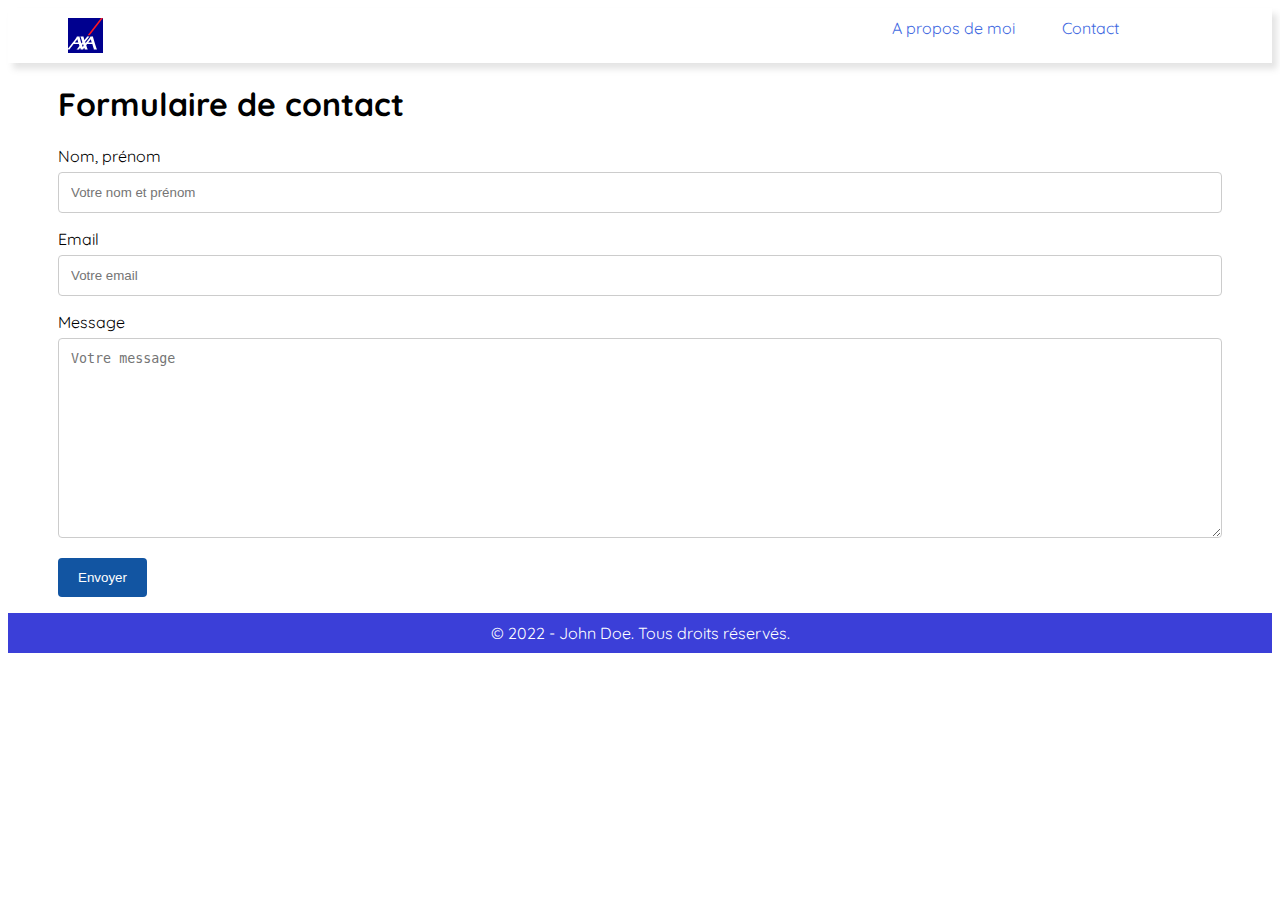
==== Site/contact.html @ 78ba884d "feat : initialisation du site web" ====
<!DOCTYPE html>
<html lang="fr">
  <head>
    <meta charset="UTF-8" />
    <meta http-equiv="X-UA-Compatible" content="IE=edge" />
    <meta name="Author" content="John Doe" />
    <meta name="Category" content="stage, programmation informatique" />
    <meta name="viewport" content="width=device-width, initial-scale=1.0" />
    <title>Contact</title>
    <meta
      name="description"
      content="Formulaire contact."
    />
    <link rel="stylesheet" href="./css/style.css" />
    <link rel="preconnect" href="https://fonts.googleapis.com" />
    <link rel="preconnect" href="https://fonts.gstatic.com" crossorigin />
    <link
      href="https://fonts.googleapis.com/css2?family=Quicksand:wght@300;400;500;600;700&display=swap"
      rel="stylesheet"
    />
    <link rel="shortcut icon" href="./images/favicon.png" />
  </head>

  <body>
    <header>
      <section class="container">
        <div class="row">
          <div class="column">
            <img src="./images/logo-axa.svg" class="logoIcon" alt="logo AXA" />
          </div>
          <div class="column">
            <nav class="menu">
              <div class="pages">
                <a href="./index.html">A propos de moi</a>
                <a href="./contact.html">Contact</a>
              </div>   
            </nav>
          </div>
        </div>  
      </section>
    </header>

    <main>
      <article class="container">
        <section class="formulaire-contact">
            <h1>Formulaire de contact</h1>
            <form action="./message-envoye.html">
              <label for="nomPrenom">Nom, prénom</label>
              <input type="text" id="nomPrenom" name="nomPrenom" placeholder="Votre nom et prénom">
          
              <label for="emailAddress">Email</label>
              <input id="emailAddress" type="email" name="email" placeholder="Votre email">
          
              <label for="message">Message</label>
              <textarea id="message" name="message" placeholder="Votre message" style="height:200px"></textarea>
              
              <input type="submit" value="Envoyer">
            </form>
        </section>
      </article>
    </main>
    <footer>
      &copy; 2022 - John Doe. Tous droits réservés.
    </footer>
  </body>
</html>
---- Site/css/style.css ----
/* Style Commun */

body {
  font-family: 'Quicksand', sans-serif;
}

p {
  font-size: 1.2rem;
}

.container {
  max-width: 1420px;
  margin: 0 50px 0 50px;
}

.row {
  display: flex;
  flex-direction: row;
  flex-wrap: wrap;
  width: 100%;
}

.column {
  display: flex;
  flex-direction: column;
  flex-basis: 100%;
  flex: 1;
}


/* Style Header */

header {
  padding: 10px;
  box-shadow: 0.3rem 0.4rem 0.4rem rgba(121, 119, 119, 0.2);
}

.logoIcon {
  width: 35px;
  margin-right: 0.6rem;
}

nav 
{
    width: 100%;
}
 
nav .pages 
{
    display: flex;
    flex-direction: row;
    flex-wrap: wrap;
    justify-content: flex-end;
    column-gap: 20px;
}

nav .pages a
{
    width: 150px;
    color: royalblue;
    font-weight: 400;
    text-decoration: none;
}

nav .pages a :hover
{
  text-decoration: underline;
}

/* Style Body */

.banniere h1 {
  padding: 50px 0px 0px 0px;
  text-align:center;
}

.presentation {
  margin-top: 50px;
}

.contact-btn {
  width: 120px;
  background-color: #1255a2;
  color: white;
  padding: 10px 10px;
  text-decoration: none;
}

.contact-btn:hover {
  background-color: #1872D9;
}

.experiences h2 {
  padding: 50px 0px 0px 0px;
  text-align:center;
}

/* Formulaire Contact */

input[type=text], textarea, input[type=email] {
  width: 100%;
  padding: 12px;
  border: 1px solid #ccc;
  border-radius: 4px;
  box-sizing: border-box;
  margin-top: 6px;
  margin-bottom: 16px;
  margin-right: 0px;
  margin-left: 0px;
  resize: vertical;
}
label{margin-right: 0px;
  margin-left: 0px;
  width: 100%;}

input[type=submit] {
  background-color: #1255a2;
  color: white;
  padding: 12px 20px;
  border: none;
  border-radius: 4px;
  cursor: pointer;
}

input[type=submit]:hover {
  background-color: #1872D9;
}



/* Style Footer */

footer {
  background: #3b3fd8;
  padding: 10px;
  color: white;
  text-align: center;
  margin-top: 1rem;
}

@media (max-width: 800px) {

  /* possibilité d'adapter le style du site en fonction de la taille de l'écran, ici pour des devices mobiles */
 
}
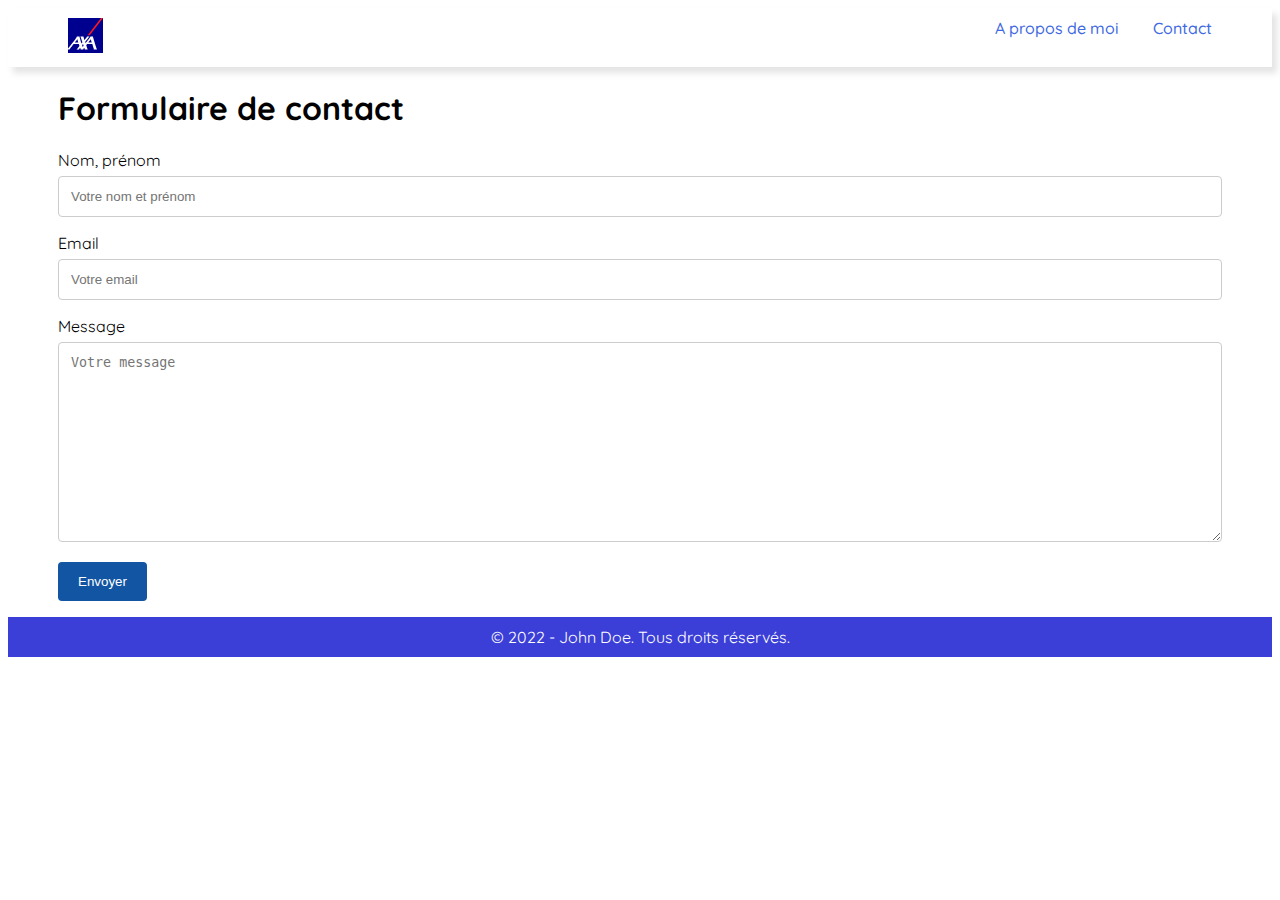
==== commit 9709bc3e: "chore : suppression du code et fichiers inutiles" ====
--- a/Site/contact.html
+++ b/Site/contact.html
@@ -25,15 +25,13 @@
     <header>
       <section class="container">
         <div class="row">
-          <div class="column">
+          <div id="logo">
             <img src="./images/logo-axa.svg" class="logoIcon" alt="logo AXA" />
           </div>
-          <div class="column">
-            <nav class="menu">
-              <div class="pages">
+          <div id="top-naviguation">
+            <nav>
                 <a href="./index.html">A propos de moi</a>
-                <a href="./contact.html">Contact</a>
-              </div>   
+                <a href="./contact.html">Contact</a>  
             </nav>
           </div>
         </div>  
--- a/Site/css/style.css
+++ b/Site/css/style.css
@@ -4,7 +4,7 @@
   font-family: 'Quicksand', sans-serif;
 }
 
-p {
+p ul {
   font-size: 1.2rem;
 }
 
@@ -17,16 +17,9 @@
   display: flex;
   flex-direction: row;
   flex-wrap: wrap;
+  flex-grow: 1;
   width: 100%;
 }
-
-.column {
-  display: flex;
-  flex-direction: column;
-  flex-basis: 100%;
-  flex: 1;
-}
-
 
 /* Style Header */
 
@@ -40,30 +33,26 @@
   margin-right: 0.6rem;
 }
 
-nav 
-{
-    width: 100%;
+#logo {
+  width:10%;
+}
+
+#top-naviguation {
+  width:90%;
+}
+
+nav {
+  float: right;
 }
  
-nav .pages 
-{
-    display: flex;
-    flex-direction: row;
-    flex-wrap: wrap;
-    justify-content: flex-end;
-    column-gap: 20px;
+nav a {
+    color: royalblue;
+    font-weight: 500;
+    text-decoration: none;
+    margin-left: 30px;
 }
 
-nav .pages a
-{
-    width: 150px;
-    color: royalblue;
-    font-weight: 400;
-    text-decoration: none;
-}
-
-nav .pages a :hover
-{
+nav a:hover {
   text-decoration: underline;
 }
 
@@ -76,6 +65,10 @@
 
 .presentation {
   margin-top: 50px;
+}
+
+.presentation-txt {
+  min-width: 400px;
 }
 
 .contact-btn {
@@ -93,6 +86,10 @@
 .experiences h2 {
   padding: 50px 0px 0px 0px;
   text-align:center;
+}
+
+.experience {
+  width : 400px;
 }
 
 /* Formulaire Contact */
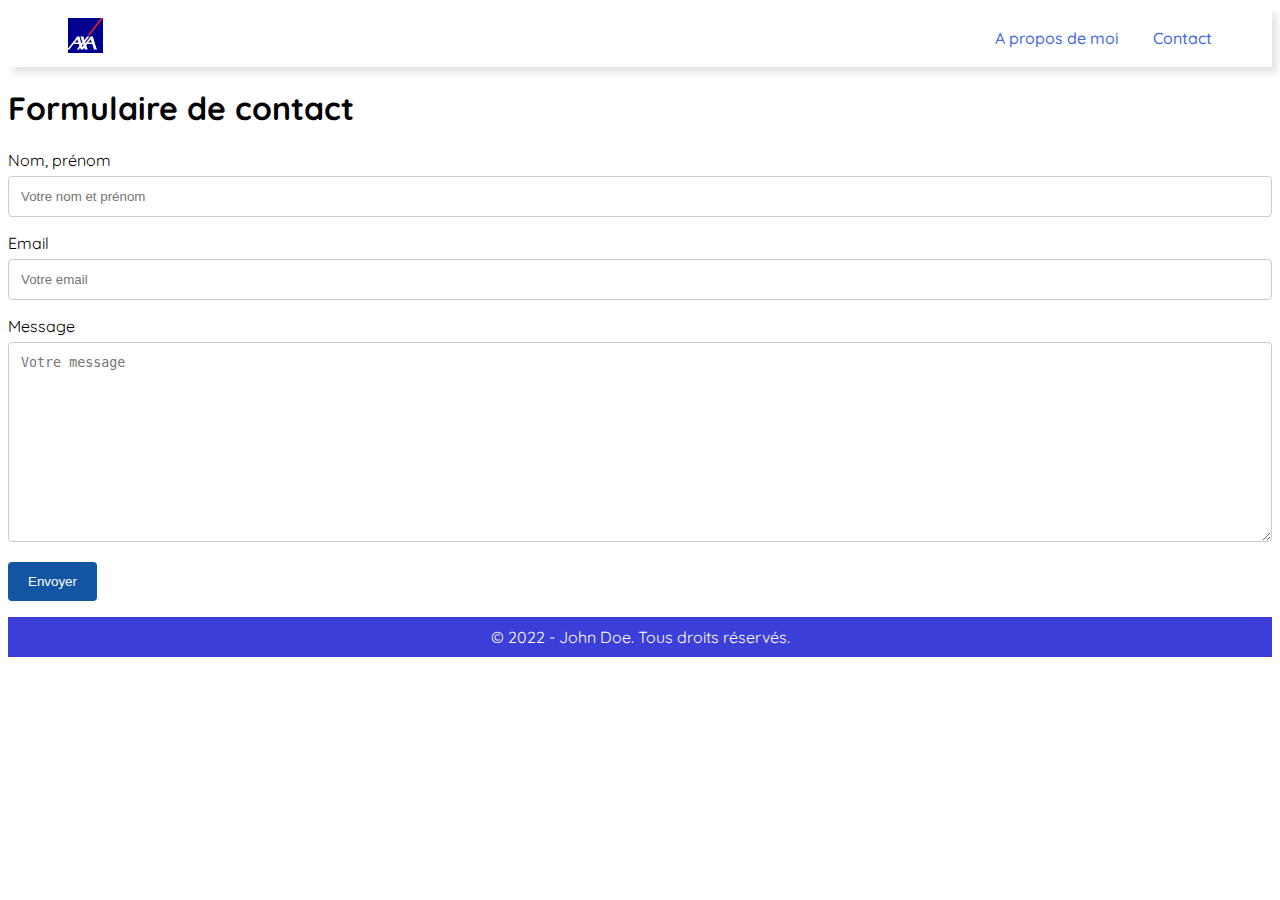
==== commit 1db47c95: "refactor : simplification de la gestion du layout" ====
--- a/Site/contact.html
+++ b/Site/contact.html
@@ -1,64 +1,60 @@
-<!DOCTYPE html>
-<html lang="fr">
-  <head>
-    <meta charset="UTF-8" />
-    <meta http-equiv="X-UA-Compatible" content="IE=edge" />
-    <meta name="Author" content="John Doe" />
-    <meta name="Category" content="stage, programmation informatique" />
-    <meta name="viewport" content="width=device-width, initial-scale=1.0" />
-    <title>Contact</title>
-    <meta
-      name="description"
-      content="Formulaire contact."
-    />
-    <link rel="stylesheet" href="./css/style.css" />
-    <link rel="preconnect" href="https://fonts.googleapis.com" />
-    <link rel="preconnect" href="https://fonts.gstatic.com" crossorigin />
-    <link
-      href="https://fonts.googleapis.com/css2?family=Quicksand:wght@300;400;500;600;700&display=swap"
-      rel="stylesheet"
-    />
-    <link rel="shortcut icon" href="./images/favicon.png" />
-  </head>
-
-  <body>
-    <header>
-      <section class="container">
-        <div class="row">
-          <div id="logo">
-            <img src="./images/logo-axa.svg" class="logoIcon" alt="logo AXA" />
-          </div>
-          <div id="top-naviguation">
-            <nav>
-                <a href="./index.html">A propos de moi</a>
-                <a href="./contact.html">Contact</a>  
-            </nav>
-          </div>
-        </div>  
-      </section>
-    </header>
-
-    <main>
-      <article class="container">
-        <section class="formulaire-contact">
-            <h1>Formulaire de contact</h1>
-            <form action="./message-envoye.html">
-              <label for="nomPrenom">Nom, prénom</label>
-              <input type="text" id="nomPrenom" name="nomPrenom" placeholder="Votre nom et prénom">
-          
-              <label for="emailAddress">Email</label>
-              <input id="emailAddress" type="email" name="email" placeholder="Votre email">
-          
-              <label for="message">Message</label>
-              <textarea id="message" name="message" placeholder="Votre message" style="height:200px"></textarea>
-              
-              <input type="submit" value="Envoyer">
-            </form>
-        </section>
-      </article>
-    </main>
-    <footer>
-      &copy; 2022 - John Doe. Tous droits réservés.
-    </footer>
-  </body>
-</html>
+<!DOCTYPE html>
+<html lang="fr">
+  <head>
+    <meta charset="UTF-8" />
+    <meta http-equiv="X-UA-Compatible" content="IE=edge" />
+    <meta name="Author" content="John Doe" />
+    <meta name="Category" content="stage, programmation informatique" />
+    <meta name="viewport" content="width=device-width, initial-scale=1.0" />
+    <title>Contact</title>
+    <meta
+      name="description"
+      content="Formulaire contact."
+    />
+    <link rel="stylesheet" href="./css/style.css" />
+    <link rel="preconnect" href="https://fonts.googleapis.com" />
+    <link rel="preconnect" href="https://fonts.gstatic.com" crossorigin />
+    <link
+      href="https://fonts.googleapis.com/css2?family=Quicksand:wght@300;400;500;600;700&display=swap"
+      rel="stylesheet"
+    />
+    <link rel="shortcut icon" href="./images/favicon.png" />
+  </head>
+
+  <body>
+    <header>
+      <section class="site-header">
+          <a id="site-logo" href="#">
+            <img src="./images/logo-axa.svg" alt="logo AXA" />
+          </a>
+            <nav class="site-nav">
+                <a href="./index.html">A propos de moi</a>
+                <a href="./contact.html">Contact</a>  
+            </nav> 
+      </section>
+    </header>
+
+    <main>
+      <article class="container">
+        <section class="formulaire-contact">
+            <h1>Formulaire de contact</h1>
+            <form action="./message-envoye.html">
+              <label for="nomPrenom">Nom, prénom</label>
+              <input type="text" id="nomPrenom" name="nomPrenom" placeholder="Votre nom et prénom">
+          
+              <label for="emailAddress">Email</label>
+              <input id="emailAddress" type="email" name="email" placeholder="Votre email">
+          
+              <label for="message">Message</label>
+              <textarea id="message" name="message" placeholder="Votre message" style="height:200px"></textarea>
+              
+              <input type="submit" value="Envoyer">
+            </form>
+        </section>
+      </article>
+    </main>
+    <footer>
+      &copy; 2022 - John Doe. Tous droits réservés.
+    </footer>
+  </body>
+</html>
--- a/Site/css/style.css
+++ b/Site/css/style.css
@@ -1,142 +1,159 @@
-/* Style Commun */
-
-body {
-  font-family: 'Quicksand', sans-serif;
-}
-
-p ul {
-  font-size: 1.2rem;
-}
-
-.container {
-  max-width: 1420px;
-  margin: 0 50px 0 50px;
-}
-
-.row {
-  display: flex;
-  flex-direction: row;
-  flex-wrap: wrap;
-  flex-grow: 1;
-  width: 100%;
-}
-
-/* Style Header */
-
-header {
-  padding: 10px;
-  box-shadow: 0.3rem 0.4rem 0.4rem rgba(121, 119, 119, 0.2);
-}
-
-.logoIcon {
-  width: 35px;
-  margin-right: 0.6rem;
-}
-
-#logo {
-  width:10%;
-}
-
-#top-naviguation {
-  width:90%;
-}
-
-nav {
-  float: right;
-}
- 
-nav a {
-    color: royalblue;
-    font-weight: 500;
-    text-decoration: none;
-    margin-left: 30px;
-}
-
-nav a:hover {
-  text-decoration: underline;
-}
-
-/* Style Body */
-
-.banniere h1 {
-  padding: 50px 0px 0px 0px;
-  text-align:center;
-}
-
-.presentation {
-  margin-top: 50px;
-}
-
-.presentation-txt {
-  min-width: 400px;
-}
-
-.contact-btn {
-  width: 120px;
-  background-color: #1255a2;
-  color: white;
-  padding: 10px 10px;
-  text-decoration: none;
-}
-
-.contact-btn:hover {
-  background-color: #1872D9;
-}
-
-.experiences h2 {
-  padding: 50px 0px 0px 0px;
-  text-align:center;
-}
-
-.experience {
-  width : 400px;
-}
-
-/* Formulaire Contact */
-
-input[type=text], textarea, input[type=email] {
-  width: 100%;
-  padding: 12px;
-  border: 1px solid #ccc;
-  border-radius: 4px;
-  box-sizing: border-box;
-  margin-top: 6px;
-  margin-bottom: 16px;
-  margin-right: 0px;
-  margin-left: 0px;
-  resize: vertical;
-}
-label{margin-right: 0px;
-  margin-left: 0px;
-  width: 100%;}
-
-input[type=submit] {
-  background-color: #1255a2;
-  color: white;
-  padding: 12px 20px;
-  border: none;
-  border-radius: 4px;
-  cursor: pointer;
-}
-
-input[type=submit]:hover {
-  background-color: #1872D9;
-}
-
-
-
-/* Style Footer */
-
-footer {
-  background: #3b3fd8;
-  padding: 10px;
-  color: white;
-  text-align: center;
-  margin-top: 1rem;
-}
-
-@media (max-width: 800px) {
-
-  /* possibilité d'adapter le style du site en fonction de la taille de l'écran, ici pour des devices mobiles */
- 
-}
+/* Style Commun */
+
+body {
+  font-family: 'Quicksand', sans-serif;
+}
+
+p ul {
+  font-size: 1.2rem;
+}
+
+/* Style Header */
+.site-header {
+  display: flex;
+  justify-content: space-between;
+  align-items: center;
+  flex-wrap: wrap;
+  padding: 10px;
+  box-shadow: 0.3rem 0.4rem 0.4rem rgba(121, 119, 119, 0.2);
+}
+
+
+#site-logo img {
+  width: 35px;
+  margin-left: 50px;
+}
+
+
+.site-nav {
+  float: right;
+  margin-right: 50px;
+}
+ 
+.site-nav a {
+    color: royalblue;
+    font-weight: 500;
+    text-decoration: none;
+    margin-left: 30px;
+}
+
+.site-nav a:hover {
+  text-decoration: underline;
+}
+
+/* Style Body */
+
+.site-main {
+  display: flex;
+  flex-direction:row;
+  justify-content: space-between;
+  align-items: center;
+  flex-wrap: wrap;
+}
+
+.banniere {
+  width: 100%;
+}
+
+.banniere img {
+  width: 100%;
+  height: 200px;
+}
+
+.banniere h1 {
+  padding: 50px 0px 0px 0px;
+  text-align:center;
+}
+
+.presentation {
+  display: flex;
+  flex-direction: row;
+  justify-content: space-around;
+  align-items: center;
+  flex-wrap: wrap;
+}
+
+.presentation-txt {
+  width: 50%;
+}
+
+.contact-btn {
+  width: 120px;
+  background-color: #1255a2;
+  color: white;
+  padding: 10px 10px;
+  text-decoration: none;
+}
+
+.contact-btn:hover {
+  background-color: #1872D9;
+}
+
+.experiences {
+width: 100%;
+}
+
+.experiences-list {
+  display: flex;
+  flex-direction: row;
+  justify-content: space-around;
+  align-items: center;
+  flex-wrap: wrap;
+}
+.experiences h2 {
+  padding: 50px 0px 0px 0px;
+  text-align:center;
+}
+
+.experience {
+  width : 350px;
+}
+
+/* Formulaire Contact */
+
+input[type=text], textarea, input[type=email] {
+  width: 100%;
+  padding: 12px;
+  border: 1px solid #ccc;
+  border-radius: 4px;
+  box-sizing: border-box;
+  margin-top: 6px;
+  margin-bottom: 16px;
+  margin-right: 0px;
+  margin-left: 0px;
+  resize: vertical;
+}
+label{margin-right: 0px;
+  margin-left: 0px;
+  width: 100%;}
+
+input[type=submit] {
+  background-color: #1255a2;
+  color: white;
+  padding: 12px 20px;
+  border: none;
+  border-radius: 4px;
+  cursor: pointer;
+}
+
+input[type=submit]:hover {
+  background-color: #1872D9;
+}
+
+
+
+/* Style Footer */
+
+footer {
+  background: #3b3fd8;
+  padding: 10px;
+  color: white;
+  text-align: center;
+  margin-top: 1rem;
+}
+
+@media (max-width: 800px) {
+
+  /* possibilité d'adapter le style du site en fonction de la taille de l'écran, ici pour des devices mobiles */
+ 
+}
